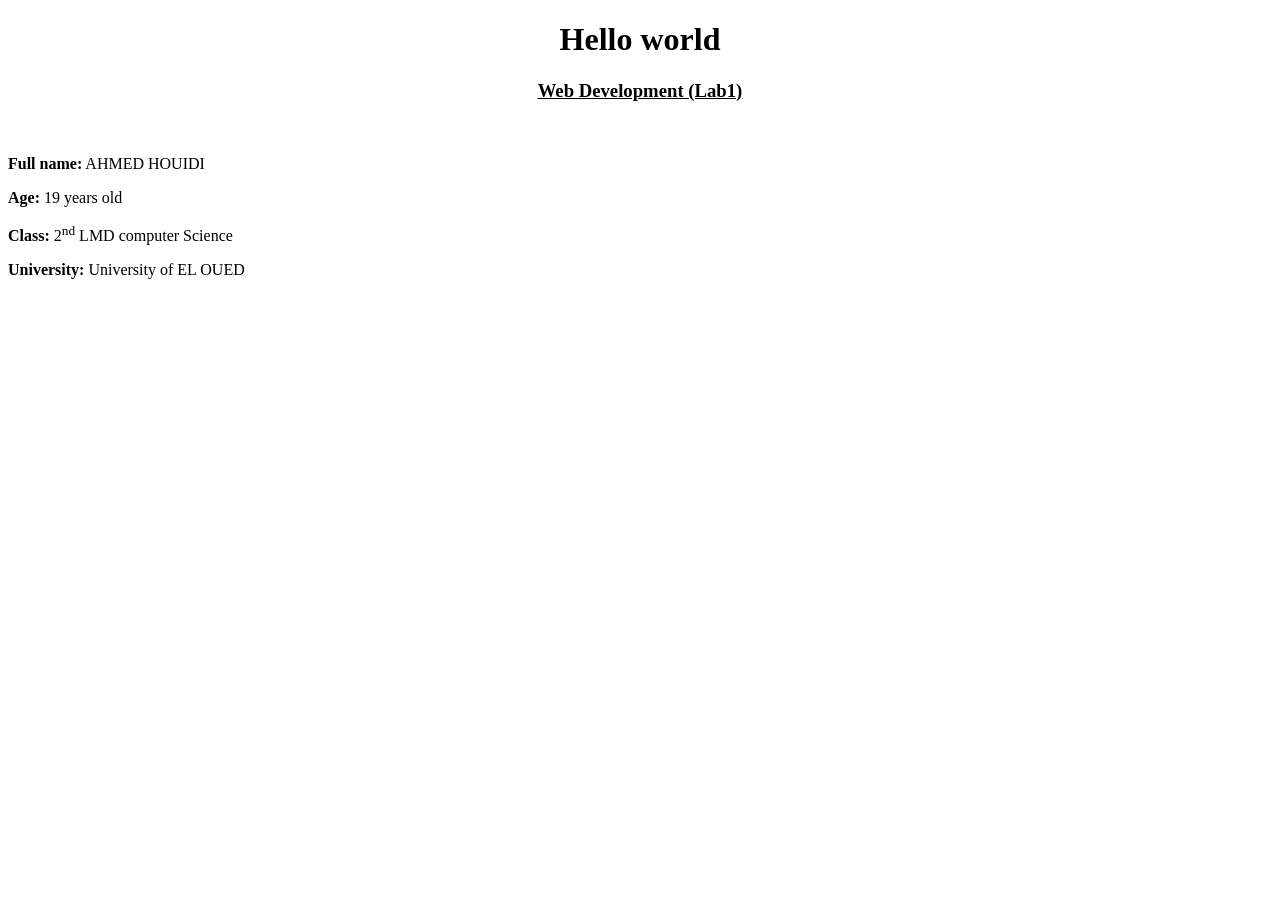
==== TP01/index.html @ 3ac6a442 "Rename index.html to TP01/index.html" ====
<!DOCTYPE html>

<html>

  <head>

    <meta charset="UTF-8">

    <title>my stie</title>

  </head>

  <body>

    <center>

    <h1>Hello world </h1>

    <h3><u>Web Development (Lab1)</u></h3>

  </center>

<br>

  <p><b>Full name:</b> AHMED HOUIDI</p>

  <p><b>Age:</b> 19 years old</p>

    <p><b>Class:</b> 2<sup>nd</sup> LMD computer Science</p>

    <p><b>University:</b> University of EL OUED</p>

  </body>

</html>
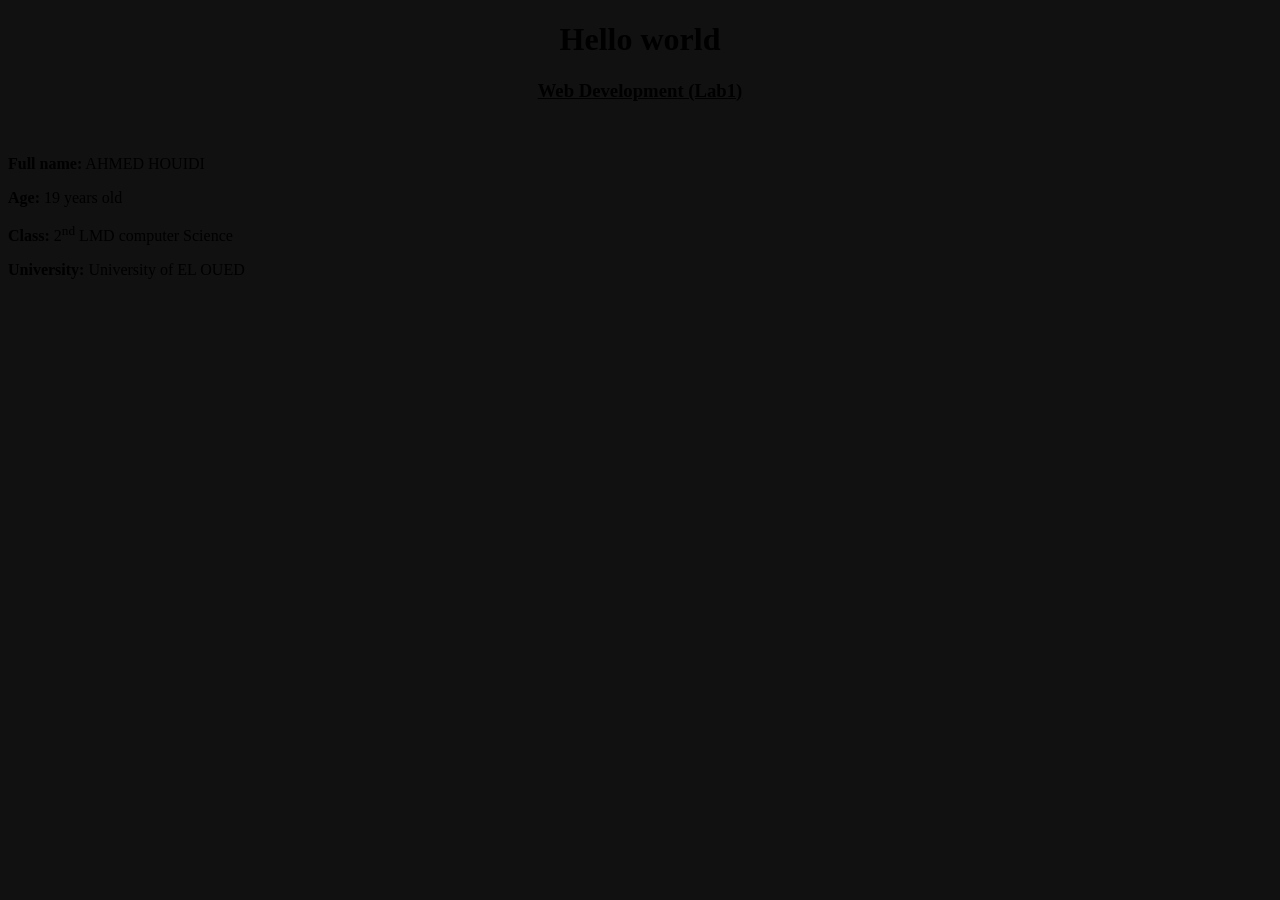
==== commit 6b888092: "Update index.html" ====
--- a/TP01/index.html
+++ b/TP01/index.html
@@ -5,7 +5,7 @@
   <head>
 
     <meta charset="UTF-8">
-
+    <link rel="Stylesheet" href="style.css">
     <title>my stie</title>
 
   </head>
--- a/TP01/style.css
+++ b/TP01/style.css
@@ -0,0 +1,4 @@
+body{
+  background:#111111;
+
+}
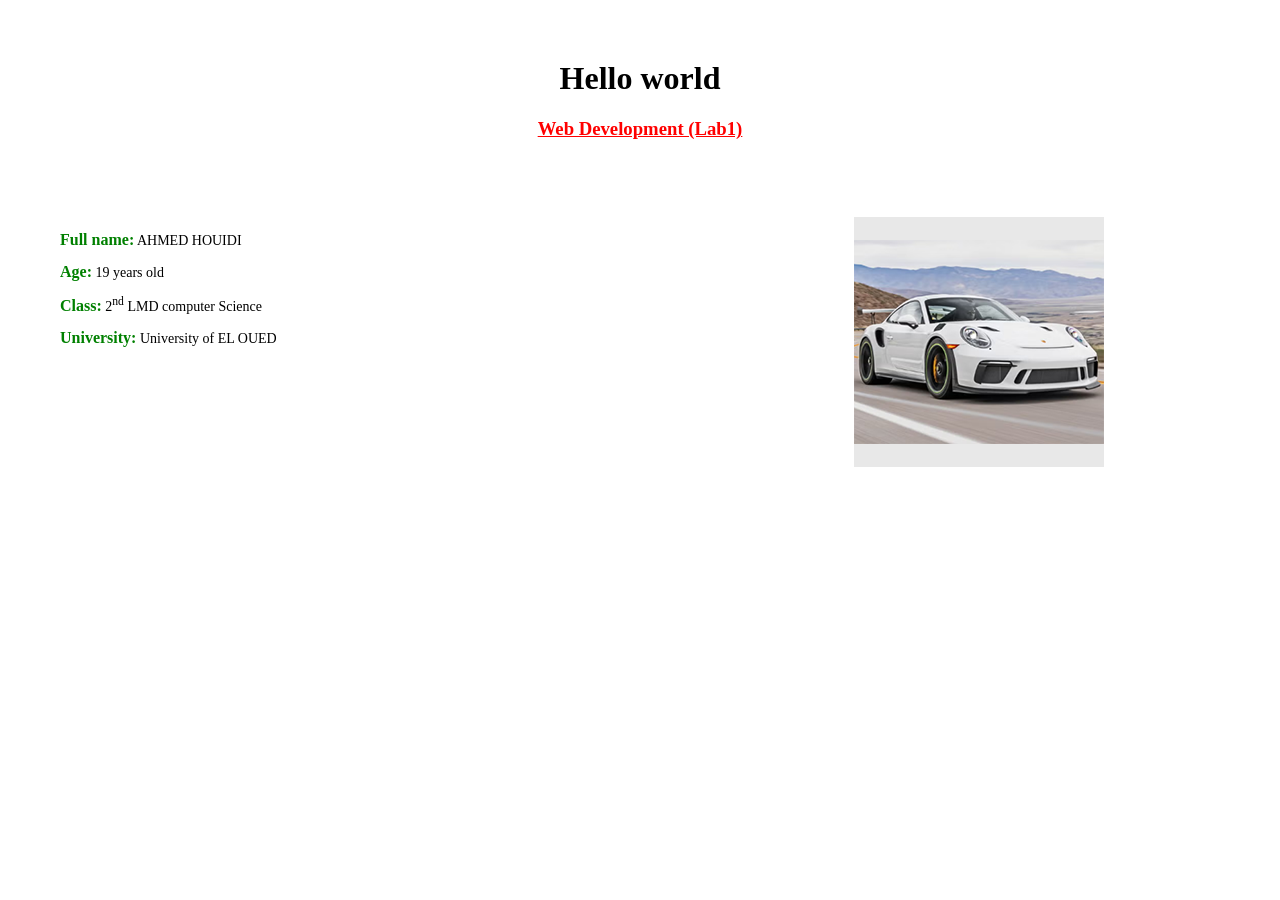
==== commit 9498ec05: "Add files via upload" ====
--- a/TP01/index.html
+++ b/TP01/index.html
@@ -6,7 +6,7 @@
 
     <meta charset="UTF-8">
     <link rel="Stylesheet" href="style.css">
-    <title>my stie</title>
+    <title>my site</title>
 
   </head>
 
@@ -16,19 +16,22 @@
 
     <h1>Hello world </h1>
 
-    <h3><u>Web Development (Lab1)</u></h3>
+    <h3 Class="style1"><u>Web Development (Lab1)</u></h3>
 
   </center>
 
 <br>
+  <div class="container">
+    <div>
+  <p class="style3"><b class="style2">Full name:</b> AHMED HOUIDI</p>
+  <p class="style3"><b class="style2">Age:</b> 19 years old</p>
+  <p class="style3"><b class="style2">Class:</b> 2<sup>nd</sup> LMD computer Science</p>
+  <p class="style3"><b class="style2">University:</b> University of EL OUED</p>
+   </div>
+  <img src="IMG1.png" class="style4">
+</div>
+  
 
-  <p><b>Full name:</b> AHMED HOUIDI</p>
-
-  <p><b>Age:</b> 19 years old</p>
-
-    <p><b>Class:</b> 2<sup>nd</sup> LMD computer Science</p>
-
-    <p><b>University:</b> University of EL OUED</p>
 
   </body>
 
--- a/TP01/style.css
+++ b/TP01/style.css
@@ -1,4 +1,27 @@
 body{
-  background:#111111;
+  margin:60px;
+
 
 }
+
+.container{
+  display:flex;
+  justify-content:space-between;
+  margin-top:40px;
+}
+.style1{color:red;}
+
+
+.style2{
+  color: green;
+  font-size: 16px;
+  font-style: bold;
+  font-family:'Cambria';
+}
+
+.style3{font-size: 14px;}
+
+.style4{height: 250px; width: 250px; margin-right: 10%;} 
+
+
+
